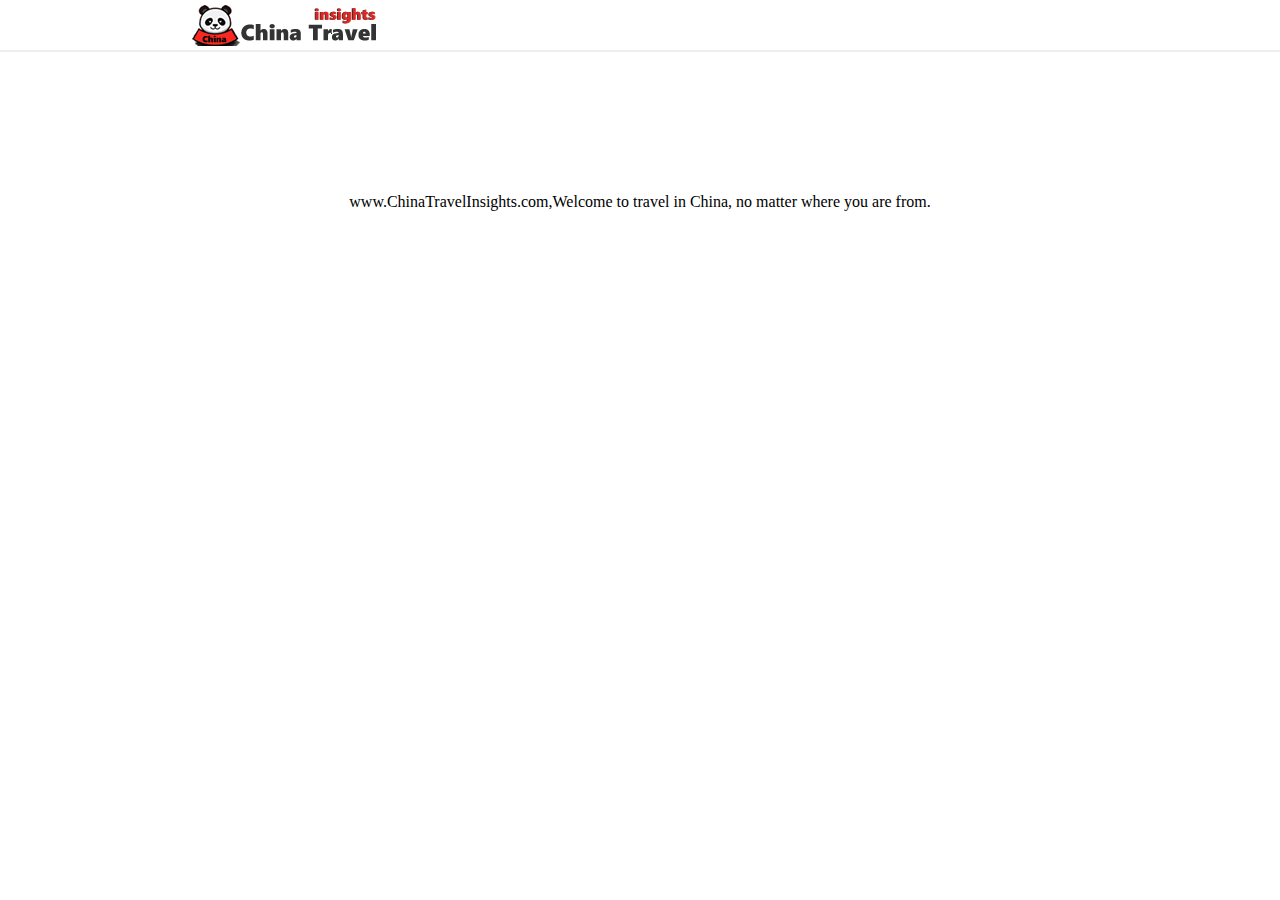
==== beijing.html @ 36983f90 "beijing" ====
<!DOCTYPE html>
<html lang="zh-CN">
<head>
    <meta charset="UTF-8">
    <link rel="stylesheet" href="css/page.css">
    <title>China Travel Insights,Travel guides for China / China travel strategies / Tips for traveling in China</title>

    <meta name="keywords" content="China Travel insights,China Travel Introduction,China Travel Guide,China Travel Tips,China Travel Recommendation,China Travel Itinerary">
    <meta name="description" content="Do you want to travel to China? Actually, it's quite an easy thing. Don't worry about any problems. Here you may find everything you want to know. Answers to any questions about traveling in China can be found here.">
</head>
<body>
<div class="top">
    <div class="nav">
        <img src="imgs/logo.png" alt="China Travel insights">
    </div>
</div>

<div class="bodybox">
<table>
    
</table>
</div>


<div style="height:500px;clear:both;width:100%;border-top:1px solid #eee;text-align: center;line-height: 300px">
    www.ChinaTravelInsights.com,Welcome to travel in China, no matter where you are from.
</div>

</body>
</html>
---- css/page.css ----
body{margin:0;padding:0;}
.top{height:40px;border-bottom:1px solid #eee;padding-bottom:5px}
.nav{width:70%;margin:0 auto;color:#336699;margin-top:5px}
.bodybox{
    width:70%;margin:0 auto;
}
.cityitem{width:320px;height:290px;float:left;margin-left:8px;margin-top:10px;border:1px solid #eee;border-radius: 5px;position:relative}
.cityitem b{position:absolute;left:10px;top:190px;font-size:19px}
.itemtitle{clear:both;height:50px;width:100%;color:#336699;font-size: 30px;margin-top:20px}
.itembox{height:640px;}
.cityTable{border:1px solid #336699;width:100%}
.cityTable td{text-align: center;border:1px solid #336699}
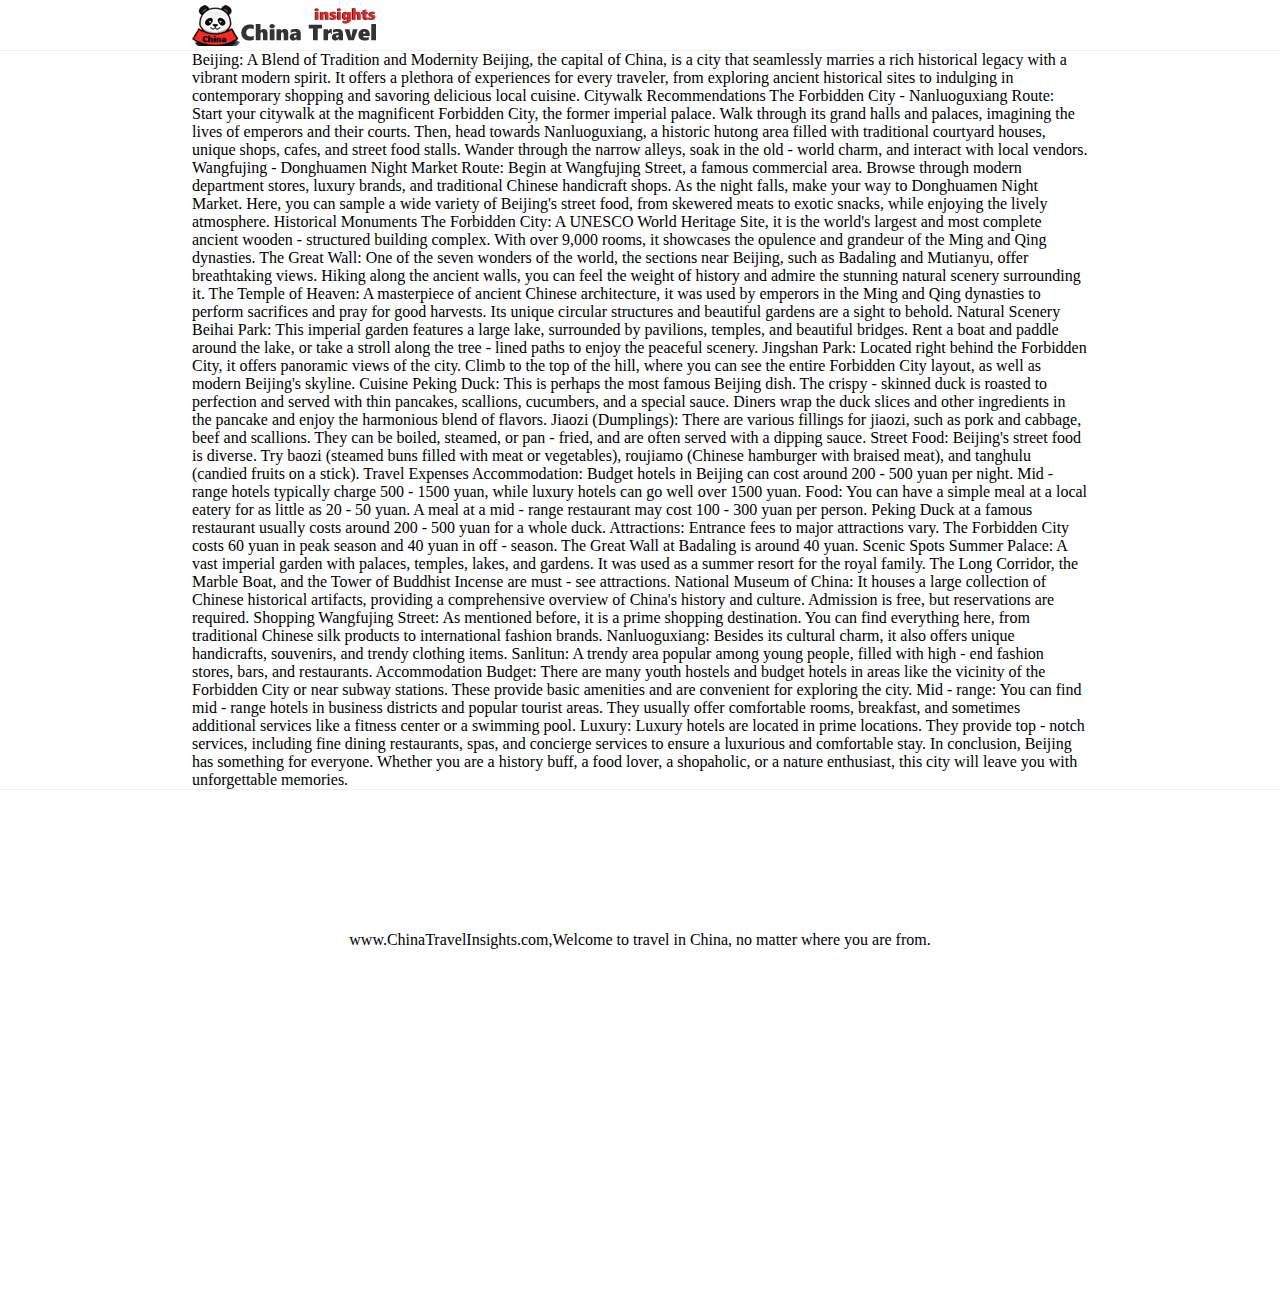
==== commit 4dd3cedd: "beijing" ====
--- a/beijing.html
+++ b/beijing.html
@@ -16,9 +16,39 @@
 </div>
 
 <div class="bodybox">
-<table>
+    Beijing: A Blend of Tradition and Modernity
+    Beijing, the capital of China, is a city that seamlessly marries a rich historical legacy with a vibrant modern spirit. It offers a plethora of experiences for every traveler, from exploring ancient historical sites to indulging in contemporary shopping and savoring delicious local cuisine.
+    Citywalk Recommendations
+    The Forbidden City - Nanluoguxiang Route: Start your citywalk at the magnificent Forbidden City, the former imperial palace. Walk through its grand halls and palaces, imagining the lives of emperors and their courts. Then, head towards Nanluoguxiang, a historic hutong area filled with traditional courtyard houses, unique shops, cafes, and street food stalls. Wander through the narrow alleys, soak in the old - world charm, and interact with local vendors.
+    Wangfujing - Donghuamen Night Market Route: Begin at Wangfujing Street, a famous commercial area. Browse through modern department stores, luxury brands, and traditional Chinese handicraft shops. As the night falls, make your way to Donghuamen Night Market. Here, you can sample a wide variety of Beijing's street food, from skewered meats to exotic snacks, while enjoying the lively atmosphere.
+    Historical Monuments
+    The Forbidden City: A UNESCO World Heritage Site, it is the world's largest and most complete ancient wooden - structured building complex. With over 9,000 rooms, it showcases the opulence and grandeur of the Ming and Qing dynasties.
+    The Great Wall: One of the seven wonders of the world, the sections near Beijing, such as Badaling and Mutianyu, offer breathtaking views. Hiking along the ancient walls, you can feel the weight of history and admire the stunning natural scenery surrounding it.
+    The Temple of Heaven: A masterpiece of ancient Chinese architecture, it was used by emperors in the Ming and Qing dynasties to perform sacrifices and pray for good harvests. Its unique circular structures and beautiful gardens are a sight to behold.
+    Natural Scenery
+    Beihai Park: This imperial garden features a large lake, surrounded by pavilions, temples, and beautiful bridges. Rent a boat and paddle around the lake, or take a stroll along the tree - lined paths to enjoy the peaceful scenery.
+    Jingshan Park: Located right behind the Forbidden City, it offers panoramic views of the city. Climb to the top of the hill, where you can see the entire Forbidden City layout, as well as modern Beijing's skyline.
+    Cuisine
+    Peking Duck: This is perhaps the most famous Beijing dish. The crispy - skinned duck is roasted to perfection and served with thin pancakes, scallions, cucumbers, and a special sauce. Diners wrap the duck slices and other ingredients in the pancake and enjoy the harmonious blend of flavors.
+    Jiaozi (Dumplings): There are various fillings for jiaozi, such as pork and cabbage, beef and scallions. They can be boiled, steamed, or pan - fried, and are often served with a dipping sauce.
+    Street Food: Beijing's street food is diverse. Try baozi (steamed buns filled with meat or vegetables), roujiamo (Chinese hamburger with braised meat), and tanghulu (candied fruits on a stick).
+    Travel Expenses
+    Accommodation: Budget hotels in Beijing can cost around 200 - 500 yuan per night. Mid - range hotels typically charge 500 - 1500 yuan, while luxury hotels can go well over 1500 yuan.
+    Food: You can have a simple meal at a local eatery for as little as 20 - 50 yuan. A meal at a mid - range restaurant may cost 100 - 300 yuan per person. Peking Duck at a famous restaurant usually costs around 200 - 500 yuan for a whole duck.
+    Attractions: Entrance fees to major attractions vary. The Forbidden City costs 60 yuan in peak season and 40 yuan in off - season. The Great Wall at Badaling is around 40 yuan.
+    Scenic Spots
+    Summer Palace: A vast imperial garden with palaces, temples, lakes, and gardens. It was used as a summer resort for the royal family. The Long Corridor, the Marble Boat, and the Tower of Buddhist Incense are must - see attractions.
+    National Museum of China: It houses a large collection of Chinese historical artifacts, providing a comprehensive overview of China's history and culture. Admission is free, but reservations are required.
+    Shopping
+    Wangfujing Street: As mentioned before, it is a prime shopping destination. You can find everything here, from traditional Chinese silk products to international fashion brands.
+    Nanluoguxiang: Besides its cultural charm, it also offers unique handicrafts, souvenirs, and trendy clothing items.
+    Sanlitun: A trendy area popular among young people, filled with high - end fashion stores, bars, and restaurants.
+    Accommodation
+    Budget: There are many youth hostels and budget hotels in areas like the vicinity of the Forbidden City or near subway stations. These provide basic amenities and are convenient for exploring the city.
+    Mid - range: You can find mid - range hotels in business districts and popular tourist areas. They usually offer comfortable rooms, breakfast, and sometimes additional services like a fitness center or a swimming pool.
+    Luxury: Luxury hotels are located in prime locations. They provide top - notch services, including fine dining restaurants, spas, and concierge services to ensure a luxurious and comfortable stay.
+    In conclusion, Beijing has something for everyone. Whether you are a history buff, a food lover, a shopaholic, or a nature enthusiast, this city will leave you with unforgettable memories.
     
-</table>
 </div>
 
 
